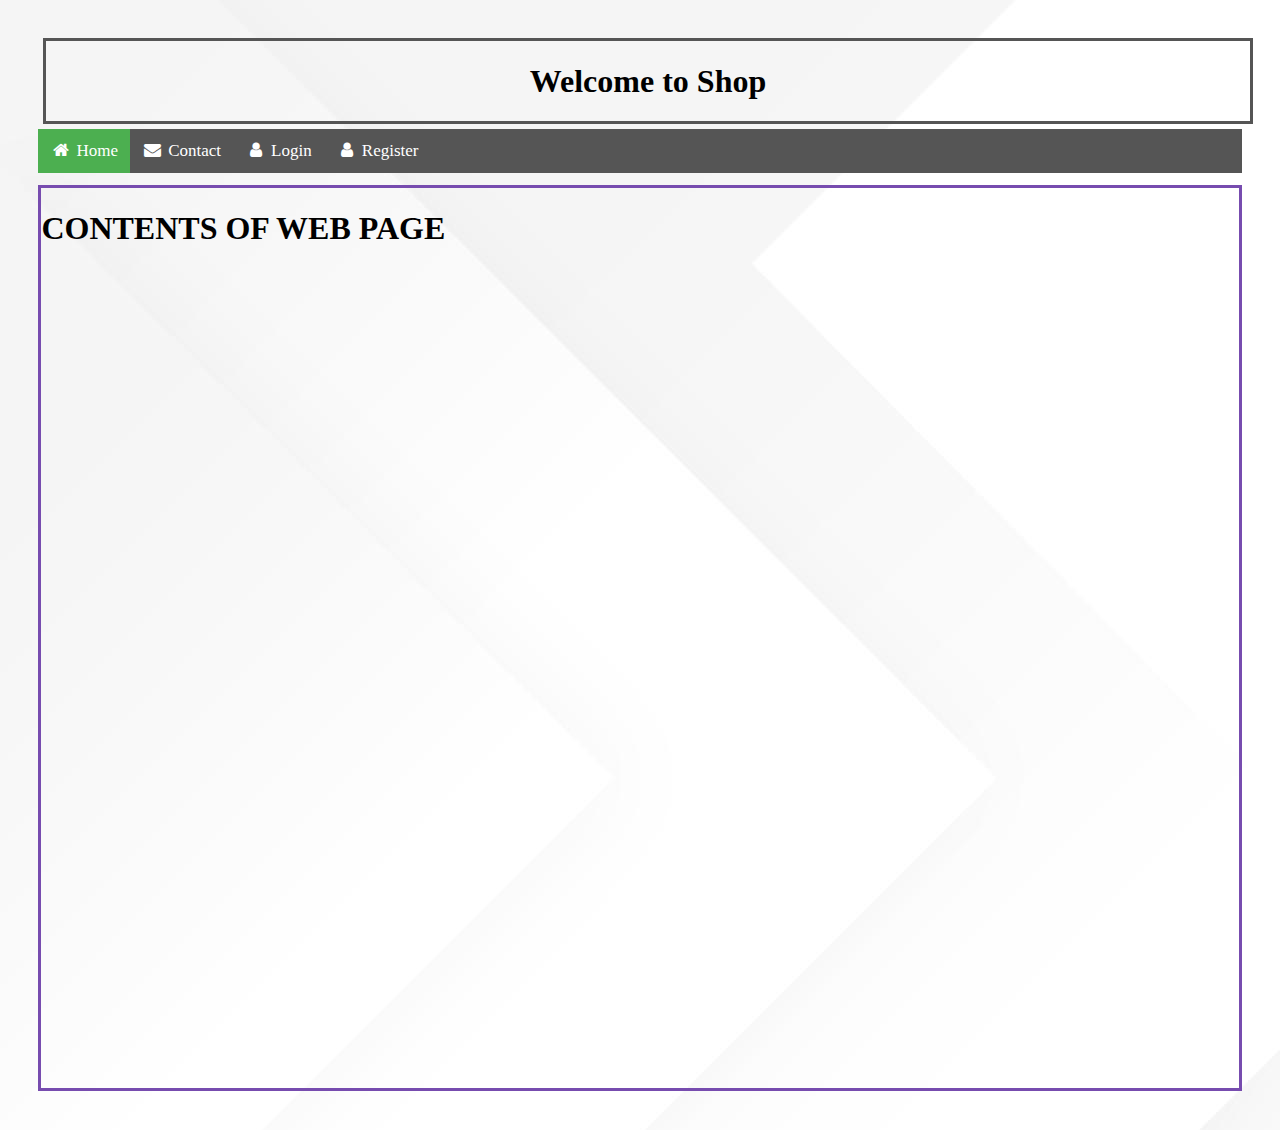
==== index.html @ d6ae030c "Added index.html and main pages" ====
<!DOCTYPE html>
<html lang="en">

<head>
    <meta charset="UTF-8">
    <meta http-equiv="X-UA-Compatible" content="IE=edge">
    <meta name="viewport" content="width=device-width, initial-scale=1.0">
    <title>CakeShop</title>
    <link rel="stylesheet" href="css/index.css">

    <!-- Nav bar icons link -->
    <link rel="stylesheet" href="https://cdnjs.cloudflare.com/ajax/libs/font-awesome/4.7.0/css/font-awesome.min.css">


</head>

<body>
    <div class="container">

        <div class="shop_name">
            <h1>Welcome to Shop</h1>

        </div>

        <div class="navbar">
            <a class="active" href="index.html"><i class="fa fa-fw fa-home"></i> Home</a>
            <a href="#"><i class="fa fa-fw fa-envelope"></i> Contact</a>
            <a href="login.html"><i class="fa fa-fw fa-user"></i> Login</a>
            <a href="index1.html"><i class="fa fa-fw fa-user"></i> Register</a>

            <!-- <div class="logout_button">
                <a href="#" class="btn btn-info btn-lg" id="logot">
                    <span class="glyphicon glyphicon-log-out"></span> Log out
                </a>
            </div> -->
        </div>
        <div class="main_content">
            <h1> CONTENTS OF WEB PAGE
            </h1>
        </div>

        <div class="contact_page">

        </div>
    </div>
</body>

</html>
---- css/index.css ----
body {
    background-image: url("../images/index_background.jpg");
    margin: 3%;
}


/* Style the navigation bar */

.navbar {
    width: 100%;
    background-color: #555;
    overflow: auto;
}


/* Navbar links */

.navbar a {
    float: left;
    text-align: center;
    padding: 12px;
    color: white;
    text-decoration: none;
    font-size: 17px;
}


/* Navbar links on mouse-over */

.navbar a:hover {
    background-color: rgb(212, 13, 13);
}


/* Current/active navbar link */

.active {
    background-color: #4CAF50;
}

.shop_name {
    width: 100%;
    margin: 5px;
    border: #555 solid;
    text-align: center;
}

.main_content {
    margin-top: 1%;
    height: 100vh;
    border: solid #774caf;
}


/* Add responsiveness - will automatically display the navbar vertically instead of horizontally on screens less than 500 pixels */

@media screen and (max-width: 500px) {
    .navbar a {
        float: none;
        display: block;
    }
}
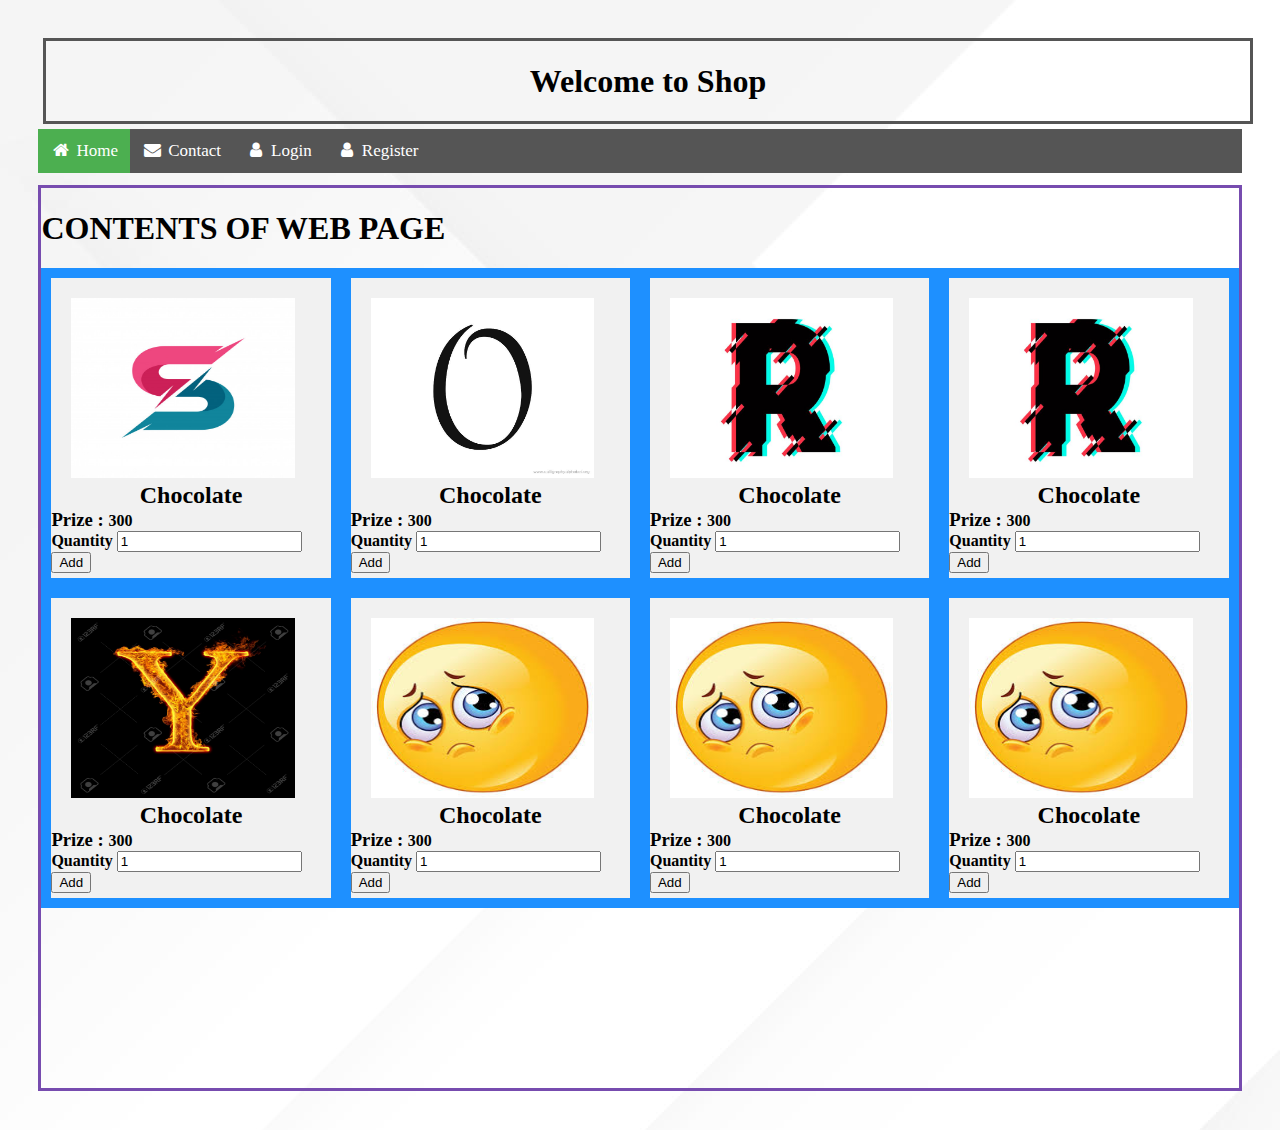
==== commit 3d1c851e: "Added 2 rows of cakes display" ====
--- a/index.html
+++ b/index.html
@@ -24,7 +24,7 @@
 
         <div class="navbar">
             <a class="active" href="index.html"><i class="fa fa-fw fa-home"></i> Home</a>
-            <a href="#"><i class="fa fa-fw fa-envelope"></i> Contact</a>
+            <a href="contact.xml"><i class="fa fa-fw fa-envelope"></i> Contact</a>
             <a href="login.html"><i class="fa fa-fw fa-user"></i> Login</a>
             <a href="index1.html"><i class="fa fa-fw fa-user"></i> Register</a>
 
@@ -37,12 +37,117 @@
         <div class="main_content">
             <h1> CONTENTS OF WEB PAGE
             </h1>
+            <div class="Main-display">
+                <div class="flex-container">
+                    <div>
+                        <img id="cakeimg" src="./images/s.jpg">
+                        <h2 id="" class="cakename">Chocolate</h2>
+
+                        <h3 id="prize">Prize : </h3>
+                        <h4 id="cost">300</h4><br>
+                        <h4 id="cost">Quantity</h4>
+
+                        <input type="number" id="q1" value="1">
+                        <button class="addto" onclick="add(1)">Add</button>
+                    </div>
+
+                    <div>
+                        <img id="cakeimg" src="./images/O.jpg">
+                        <h2 id="" class="cakename">Chocolate</h2>
+
+                        <h3 id="prize">Prize : </h3>
+                        <h4 id="cost">300</h4><br>
+                        <h4 id="cost">Quantity</h4>
+
+                        <input type="number" id="q1" value="1">
+                        <button class="addto" onclick="add(1)">Add</button>
+                    </div>
+
+                    <div>
+                        <img id="cakeimg" src="./images/r.jpg">
+                        <h2 id="" class="cakename">Chocolate</h2>
+
+                        <h3 id="prize">Prize : </h3>
+                        <h4 id="cost">300</h4><br>
+                        <h4 id="cost">Quantity</h4>
+
+                        <input type="number" id="q1" value="1">
+                        <button class="addto" onclick="add(1)">Add</button>
+                    </div>
+
+                    <div>
+                        <img id="cakeimg" src="./images/r.jpg">
+                        <h2 id="" class="cakename">Chocolate</h2>
+
+                        <h3 id="prize">Prize : </h3>
+                        <h4 id="cost">300</h4><br>
+                        <h4 id="cost">Quantity</h4>
+
+                        <input type="number" id="q1" value="1">
+                        <button class="addto" onclick="add(1)">Add</button>
+                    </div>
+
+                </div>
+                <div>
+                    <div class="flex-container">
+                        <div>
+                            <img id="cakeimg" src="./images/y.jpg">
+                            <h2 id="" class="cakename">Chocolate</h2>
+
+                            <h3 id="prize">Prize : </h3>
+                            <h4 id="cost">300</h4><br>
+                            <h4 id="cost">Quantity</h4>
+
+                            <input type="number" id="q1" value="1">
+                            <button class="addto" onclick="add(1)">Add</button>
+                        </div>
+                        <!-- New Line contents -->
+
+                        <div>
+                            <img id="cakeimg" src="./images/U.jpg">
+                            <h2 id="" class="cakename">Chocolate</h2>
+
+                            <h3 id="prize">Prize : </h3>
+                            <h4 id="cost">300</h4><br>
+                            <h4 id="cost">Quantity</h4>
+
+                            <input type="number" id="q1" value="1">
+                            <button class="addto" onclick="add(1)">Add</button>
+                        </div>
+
+                        <div>
+                            <img id="cakeimg" src="./images/U.jpg">
+                            <h2 id="" class="cakename">Chocolate</h2>
+
+                            <h3 id="prize">Prize : </h3>
+                            <h4 id="cost">300</h4><br>
+                            <h4 id="cost">Quantity</h4>
+
+                            <input type="number" id="q1" value="1">
+                            <button class="addto" onclick="add(1)">Add</button>
+                        </div>
+
+                        <div>
+                            <img id="cakeimg" src="./images/U.jpg">
+                            <h2 id="" class="cakename">Chocolate</h2>
+
+                            <h3 id="prize">Prize : </h3>
+                            <h4 id="cost">300</h4><br>
+                            <h4 id="cost">Quantity</h4>
+
+                            <input type="number" id="q1" value="1">
+                            <button class="addto" onclick="add(1)">Add</button>
+                        </div>
+
+                    </div>
+                </div>
+
+            </div>
+
+            <div class="contact_page">
+
+            </div>
         </div>
-
-        <div class="contact_page">
-
-        </div>
-    </div>
 </body>
 
 </html>--- a/css/index.css
+++ b/css/index.css
@@ -51,6 +51,41 @@
     border: solid #774caf;
 }
 
+.flex-container {
+    display: flex;
+    background-color: DodgerBlue;
+}
+
+.flex-container>div {
+    background-color: #f1f1f1;
+    display: inline-block;
+    width: 500px;
+    margin: 10px;
+    height: 300px;
+}
+
+#Prizee {
+    float: right;
+    display: inline;
+}
+
+.cakename {
+    margin: 0%;
+    text-align: center;
+}
+
+#prize,
+#cost {
+    display: inline;
+}
+
+#cakeimg {
+    margin: 20px;
+    margin-bottom: 0px;
+    width: 80%;
+    height: 60%;
+}
+
 
 /* Add responsiveness - will automatically display the navbar vertically instead of horizontally on screens less than 500 pixels */
 
